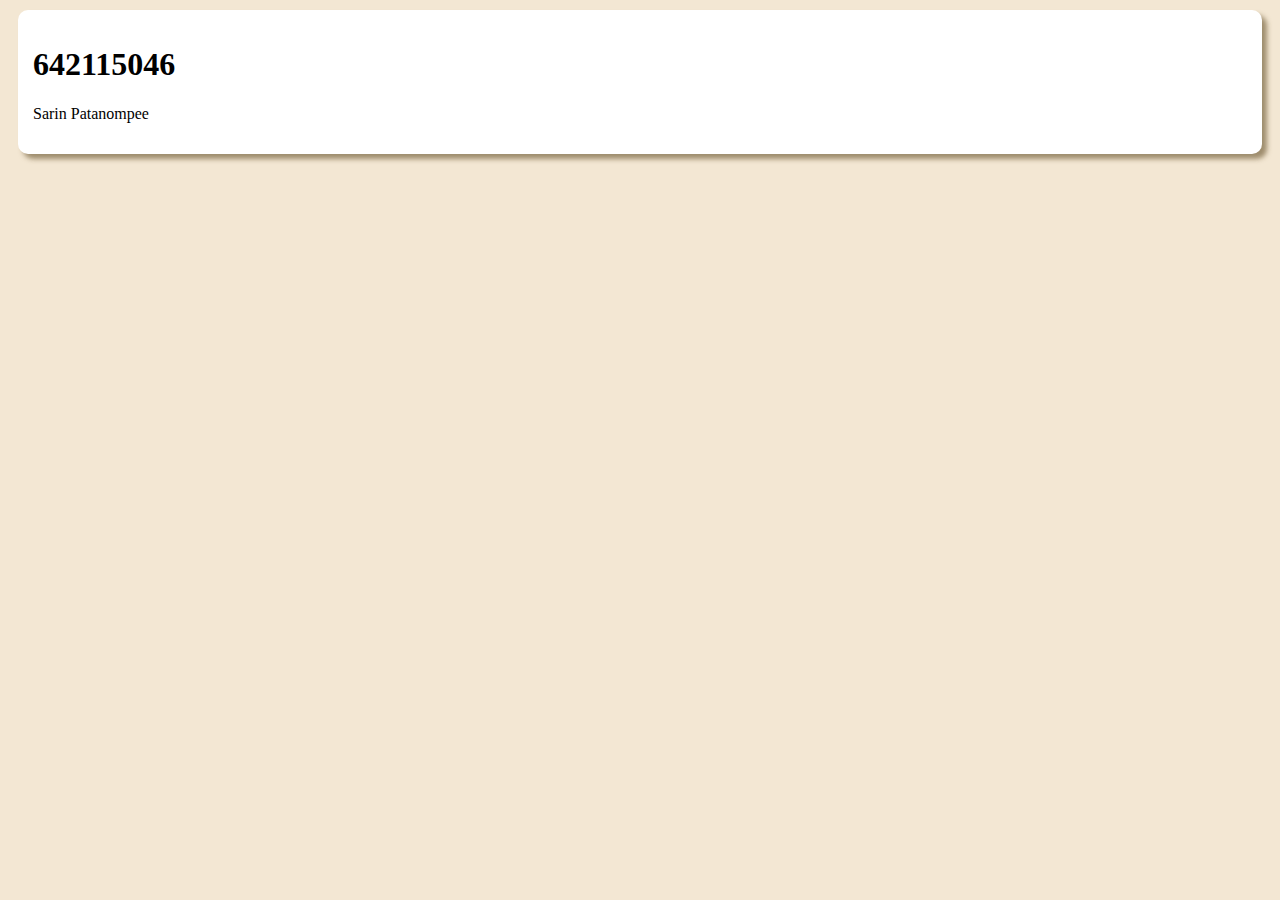
==== index.html @ 00772ab9 "Initial commit" ====
<!DOCTYPE html>
<html>
  <header>
    <title>My First Page</title>
    <link rel="stylesheet" href="style.css" />
  </header>
  <body>
    <div class="info-container">
      <div class="info-side">
        <h1>642115046</h1>
        <p>Sarin Patanompee</p>
      </div>
    </div>
  </body>
</html>
---- style.css ----
p {
    font-family: Roboto;
    font-weight: 300;
}

h1 {
    font-family: Roboto;
    font-weight: 700;
}

body {
    background-color: #f3e7d3;
}

.info-container {
    display: flex;
    background-color: #FFFFFF;
    border-radius: 10px;
    box-shadow: 5px 5px 5px 0px #6d5732A0;
    margin: 10px;
}

.info-container .info-side {
    padding: 15px;
}
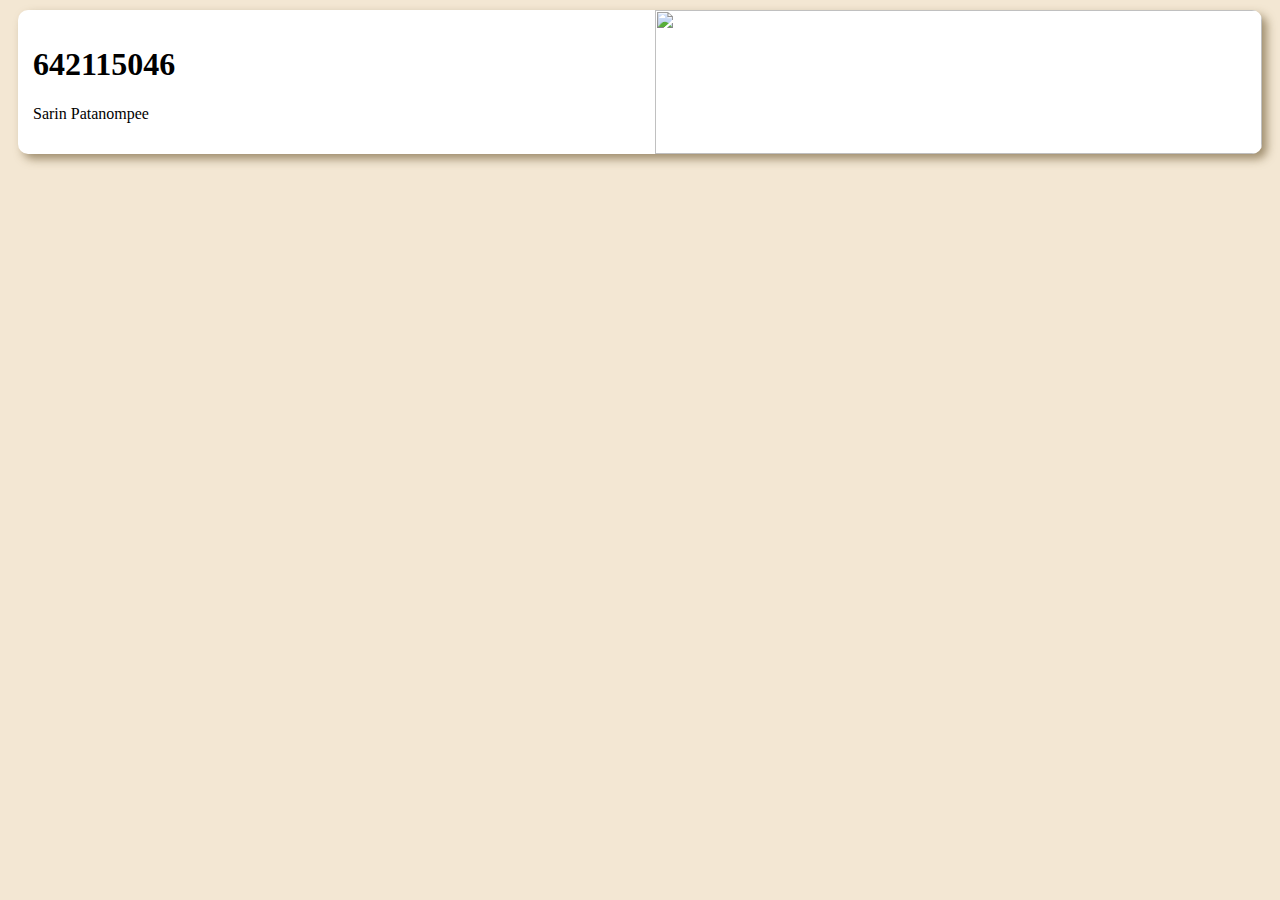
==== commit 8dc13cb6: "Added image" ====
--- a/index.html
+++ b/index.html
@@ -10,6 +10,9 @@
         <h1>642115046</h1>
         <p>Sarin Patanompee</p>
       </div>
+      <div class="image-side">
+        <img src="res/img/moment.gif" />
+      </div>
     </div>
   </body>
 </html>
--- a/style.css
+++ b/style.css
@@ -14,12 +14,30 @@
 
 .info-container {
     display: flex;
+    flex-direction: row;
+    justify-content: space-between;
     background-color: #FFFFFF;
-    border-radius: 10px;
-    box-shadow: 5px 5px 5px 0px #6d5732A0;
+        border-radius: 10px;
+    box-shadow: 5px 5px 10px 0px #6d5732A0;
     margin: 10px;
 }
 
-.info-container .info-side {
+.info-container > .info-side {
+    flex-grow: 1;
+    flex-basis: 0px;
     padding: 15px;
 }
+
+.info-container > .image-side {
+    overflow: hidden;
+    flex-grow: 1;
+    flex-basis: 0px;
+}
+
+.info-container > .image-side > img {
+    margin-left: auto;
+    margin-right: auto;
+    border-radius: 0px 10px 10px 0px;
+    width: 100%;
+    height: 100%;
+  }
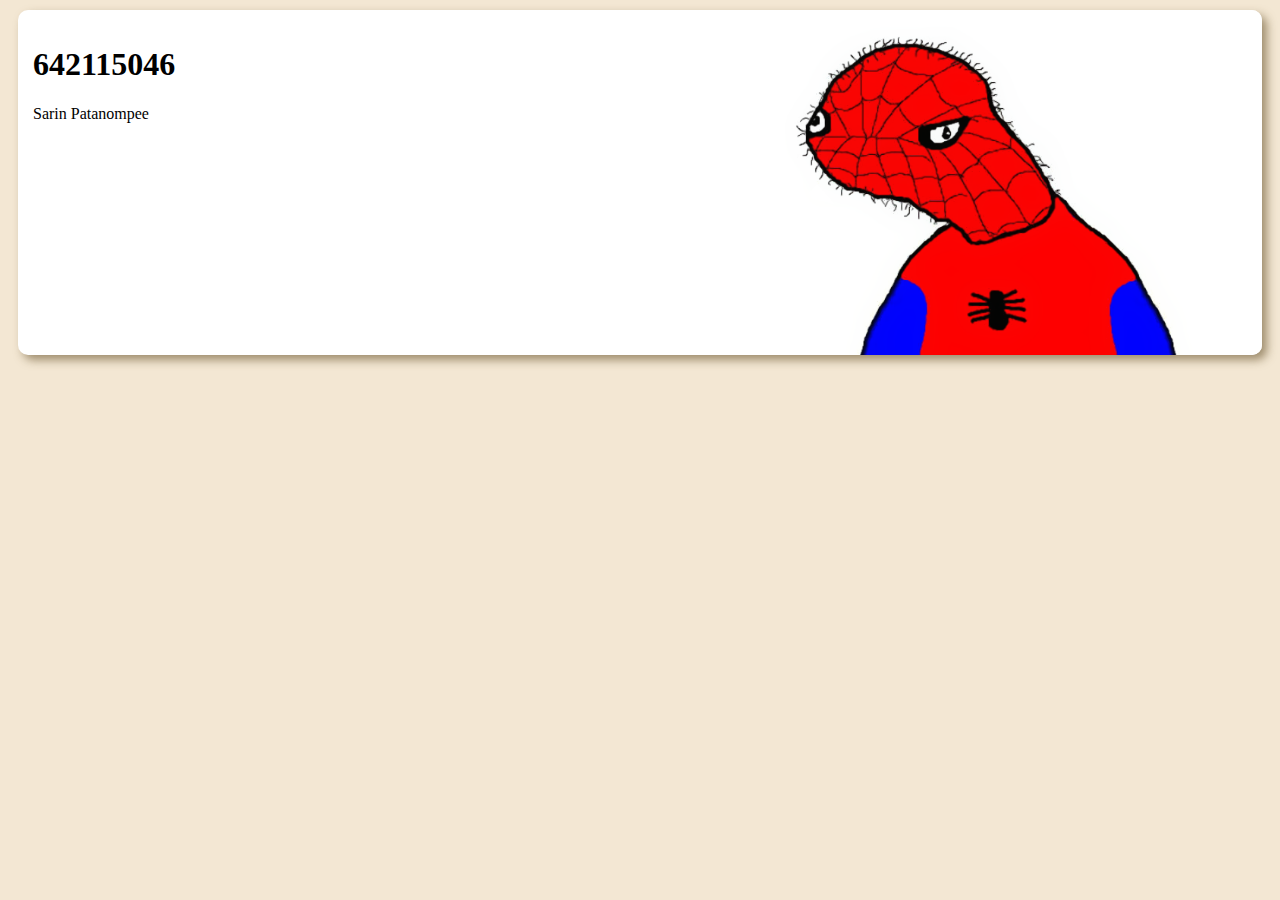
==== commit 2ff9d9dd: "Initial spider commit" ====
--- a/index.html
+++ b/index.html
@@ -11,7 +11,7 @@
         <p>Sarin Patanompee</p>
       </div>
       <div class="image-side">
-        <img src="res/img/moment.gif" />
+        <img src="res/img/moment.png" />
       </div>
     </div>
   </body>
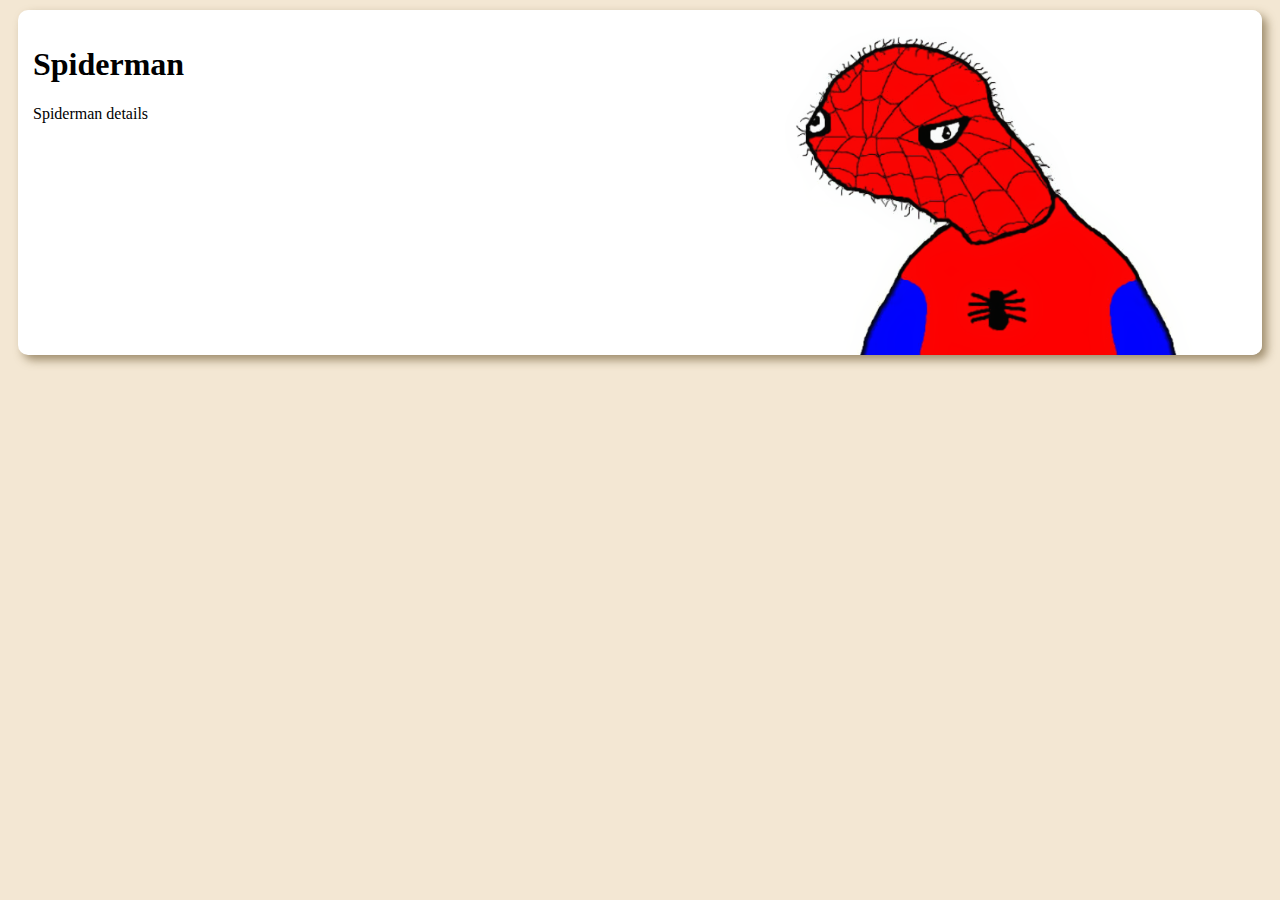
==== commit ec2e4b20: "Spiderman details" ====
--- a/index.html
+++ b/index.html
@@ -7,8 +7,8 @@
   <body>
     <div class="info-container">
       <div class="info-side">
-        <h1>642115046</h1>
-        <p>Sarin Patanompee</p>
+        <h1>Spiderman</h1>
+        <p>Spiderman details</p>
       </div>
       <div class="image-side">
         <img src="res/img/moment.png" />
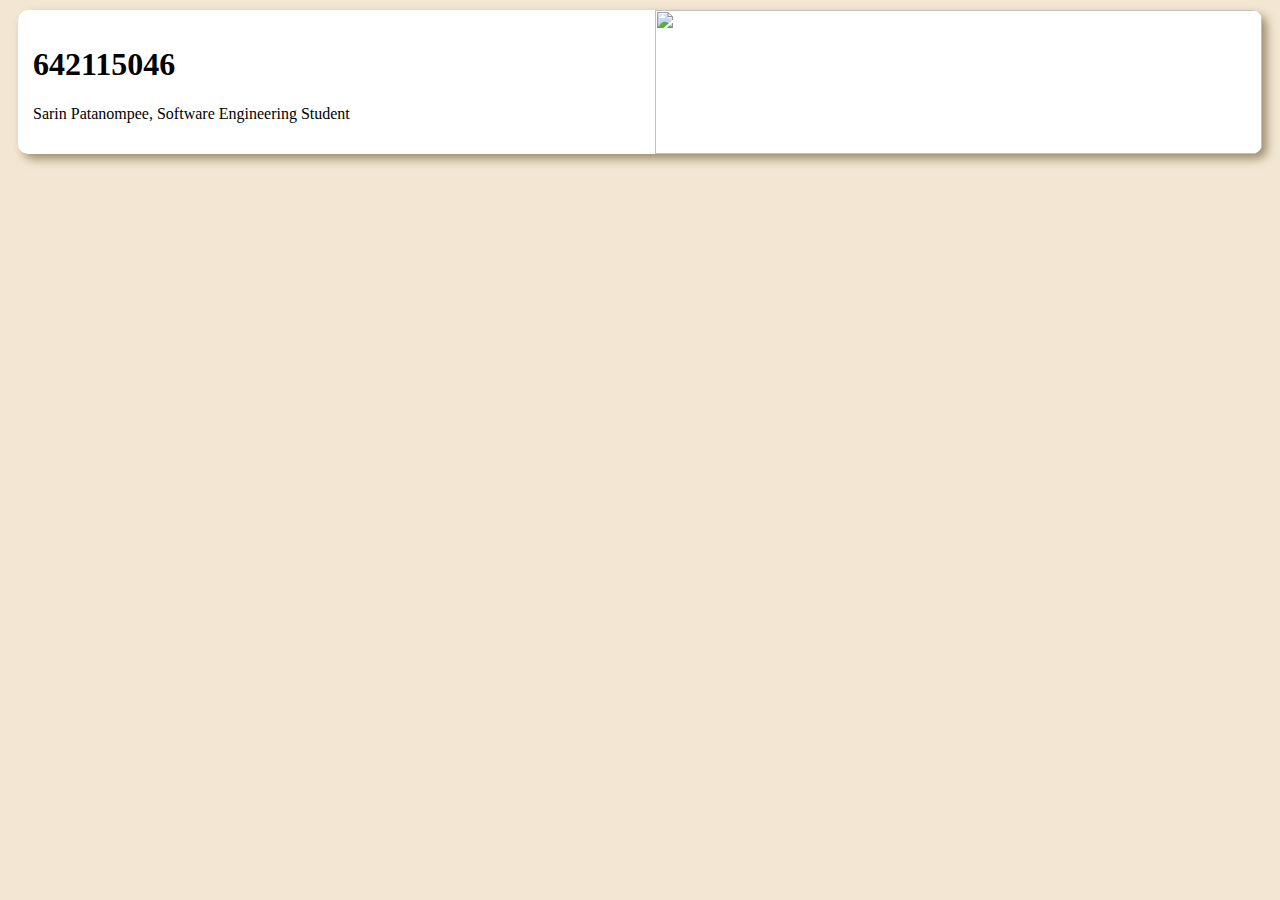
==== commit 7b06cb3a: "Added more details" ====
--- a/index.html
+++ b/index.html
@@ -7,11 +7,11 @@
   <body>
     <div class="info-container">
       <div class="info-side">
-        <h1>Spiderman</h1>
-        <p>Spiderman details</p>
+        <h1>642115046</h1>
+        <p>Sarin Patanompee, Software Engineering Student</p>
       </div>
       <div class="image-side">
-        <img src="res/img/moment.png" />
+        <img src="res/img/moment.gif" />
       </div>
     </div>
   </body>
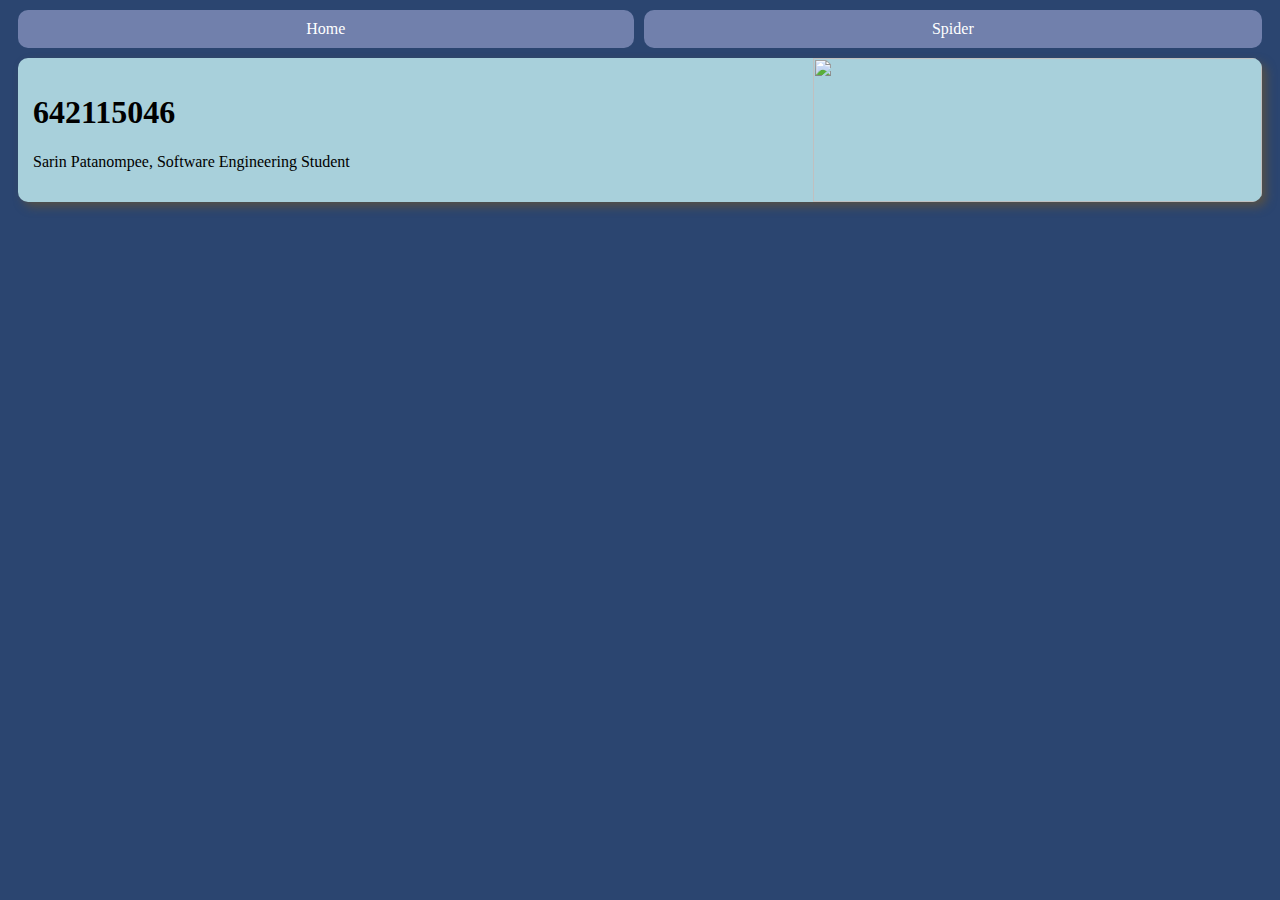
==== commit eb1a5f35: "Added menu, Changed design" ====
--- a/index.html
+++ b/index.html
@@ -5,6 +5,10 @@
     <link rel="stylesheet" href="style.css" />
   </header>
   <body>
+    <nav>
+      <a href="index.html">Home</a>
+      <a href="index-spider.html">Spider</a>
+    </nav>
     <div class="info-container">
       <div class="info-side">
         <h1>642115046</h1>
--- a/style.css
+++ b/style.css
@@ -1,6 +1,11 @@
 p {
     font-family: Roboto;
     font-weight: 300;
+}
+
+a {
+    font-family: Roboto;
+    font-weight: 500;
 }
 
 h1 {
@@ -9,35 +14,59 @@
 }
 
 body {
-    background-color: #f3e7d3;
+    background-color: #2B4570;
+}
+
+nav {
+    display: flex;
+    flex-direction: row;
+    justify-content: space-evenly;
+    margin: 10px;
+    gap: 10px;
+}
+
+nav>a {
+    text-align: center;
+    flex-grow: 1;
+    padding: 10px;
+    background-color: #7180AC;
+    border-radius: 10px;
+    text-decoration: none;
+    color: #ffffff;
+    transition: flex-grow ease-in-out 0.5s, background-color ease-in-out 0.25s;
+}
+
+nav>a:hover {
+    max-width: none;
+    flex-grow: 2;
+    background-color: #535e7e;
 }
 
 .info-container {
     display: flex;
     flex-direction: row;
     justify-content: space-between;
-    background-color: #FFFFFF;
-        border-radius: 10px;
+    background-color: #A8D0DB;
+    border-radius: 10px;
     box-shadow: 5px 5px 10px 0px #6d5732A0;
     margin: 10px;
 }
 
-.info-container > .info-side {
+.info-container>.info-side {
     flex-grow: 1;
-    flex-basis: 0px;
     padding: 15px;
 }
 
-.info-container > .image-side {
+.info-container>.image-side {
     overflow: hidden;
+    flex-basis: 0px;
     flex-grow: 1;
-    flex-basis: 0px;
 }
 
-.info-container > .image-side > img {
+.info-container>.image-side>img {
     margin-left: auto;
     margin-right: auto;
     border-radius: 0px 10px 10px 0px;
     width: 100%;
     height: 100%;
-  }
+}
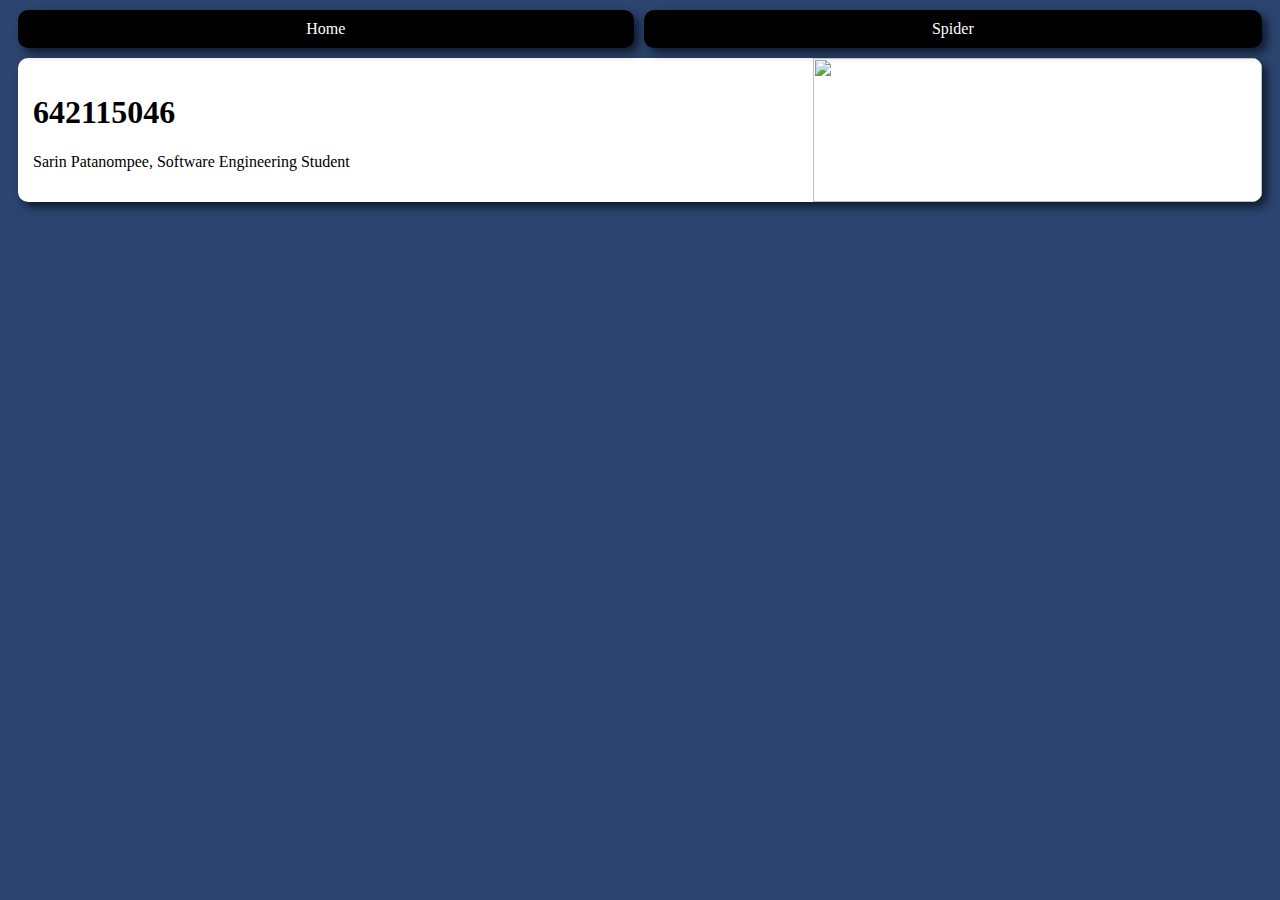
==== commit 16667d07: "Updated titles" ====
--- a/index.html
+++ b/index.html
@@ -1,7 +1,7 @@
 <!DOCTYPE html>
 <html>
   <header>
-    <title>My First Page</title>
+    <title>Home</title>
     <link rel="stylesheet" href="style.css" />
   </header>
   <body>
--- a/style.css
+++ b/style.css
@@ -29,26 +29,27 @@
     text-align: center;
     flex-grow: 1;
     padding: 10px;
-    background-color: #7180AC;
+    background-color: #000000;
     border-radius: 10px;
     text-decoration: none;
-    color: #ffffff;
+    color: #FFFFFF;
+    box-shadow: 5px 5px 10px 0px #000000A0;
     transition: flex-grow ease-in-out 0.5s, background-color ease-in-out 0.25s;
 }
 
 nav>a:hover {
     max-width: none;
     flex-grow: 2;
-    background-color: #535e7e;
+    background-color: #1f2c41;
 }
 
 .info-container {
     display: flex;
     flex-direction: row;
     justify-content: space-between;
-    background-color: #A8D0DB;
+    background-color: #FFFFFF;
     border-radius: 10px;
-    box-shadow: 5px 5px 10px 0px #6d5732A0;
+    box-shadow: 5px 5px 10px 0px #000000A0;
     margin: 10px;
 }
 
